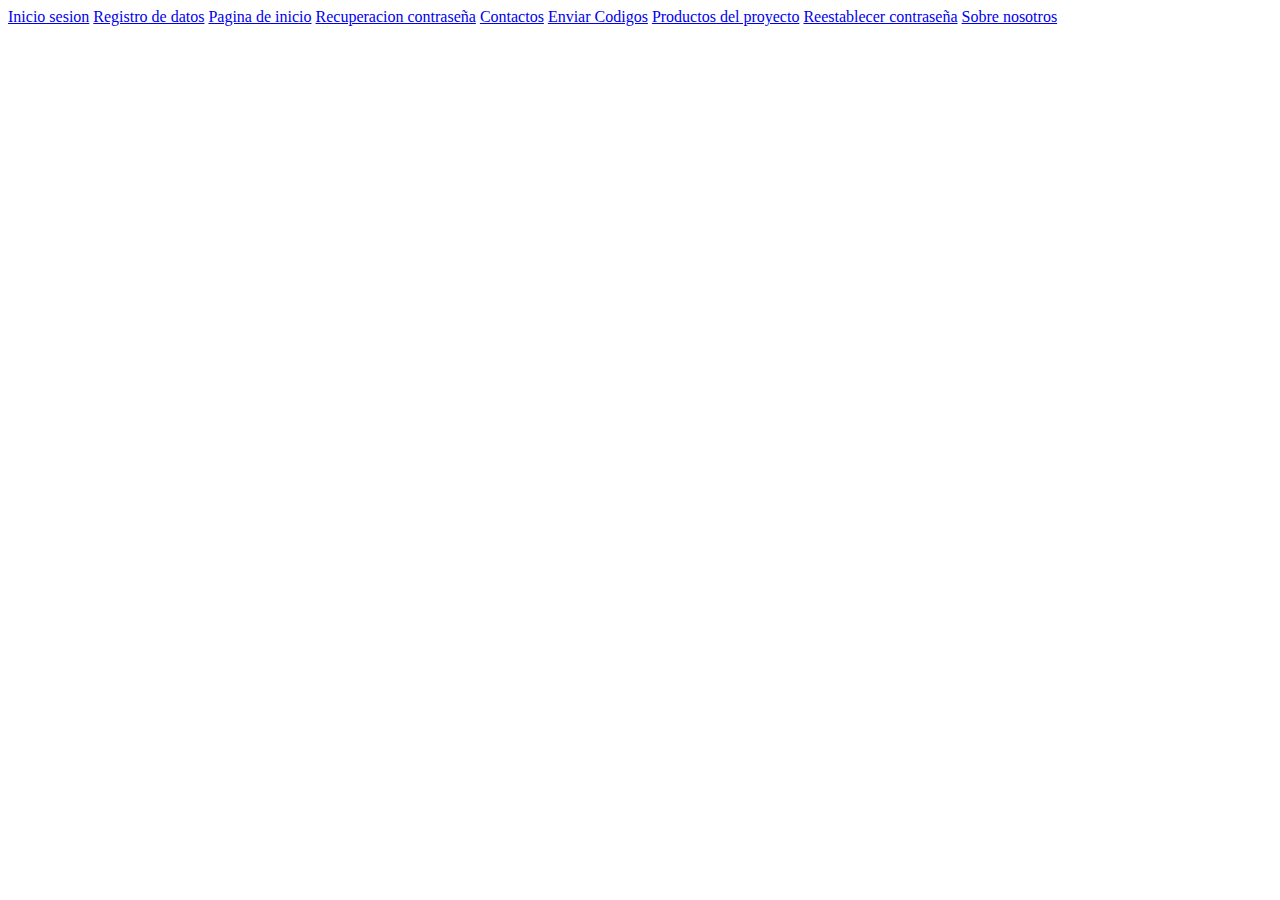
==== index.html @ 8d52be49 "Se modificaron el orden de archivos (prueba)" ====
<!DOCTYPE html>
<html lang="en">
<head>
    <meta charset="UTF-8">
    <meta name="viewport" content="width=device-width, initial-scale=1.0">
    <title>Document</title>
</head>
<body>
    
    <a href="/html/1.inicio.html">Inicio sesion</a>
    <a href="/html/1.registro.html">Registro de datos</a>
    <a href="/html/2.1Paginainicio.html">Pagina de inicio</a>
    <a href="/html/2.recuperacion.html">Recuperacion contraseña</a>    
    <a href="html/contactos.html">Contactos</a>
    <a href="html/enviocodigo.html">Enviar Codigos</a>
    <a href="html/Productos.html">Productos del proyecto</a>
    <a href="html/restablecercontra.html">Reestablecer contraseña</a>
    <a href="html/Sobre nosotros.html">Sobre nosotros</a>

</body>
</html>
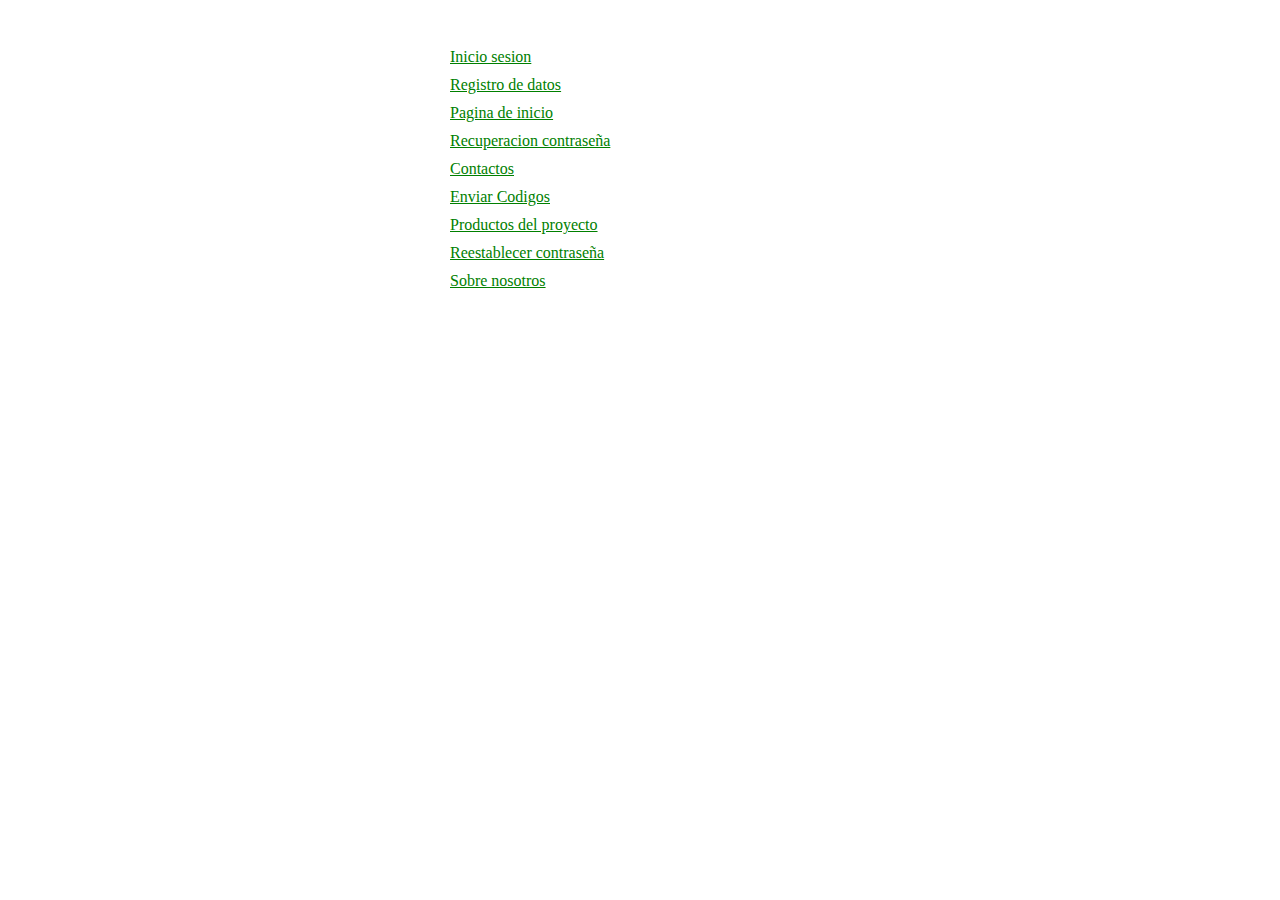
==== commit 0d25e476: "Cambios de links de paginas" ====
--- a/index.html
+++ b/index.html
@@ -6,16 +6,35 @@
     <title>Document</title>
 </head>
 <body>
-    
-    <a href="/html/1.inicio.html">Inicio sesion</a>
-    <a href="/html/1.registro.html">Registro de datos</a>
-    <a href="/html/2.1Paginainicio.html">Pagina de inicio</a>
+    <style>
+        .container{
+            background-image: url("/fondos/Nubes.png");
+            background-size: cover;
+            width: 400px;
+            padding: 30px;
+            border-radius: 6px;
+            margin: auto;
+        }
+        a{
+            margin: 10px;
+            display: block;
+            color: green;
+        }
+        a:hover{
+            color: red;
+        }
+    </style>
+    <div class="container">
+    <a href="/html/1.inicio.php">Inicio sesion</a>
+    <a href="/html/1.registro.php">Registro de datos</a>
+    <a href="/html/2.1Paginainicio.php">Pagina de inicio</a>
     <a href="/html/2.recuperacion.html">Recuperacion contraseña</a>    
     <a href="html/contactos.html">Contactos</a>
     <a href="html/enviocodigo.html">Enviar Codigos</a>
-    <a href="html/Productos.html">Productos del proyecto</a>
+    <a href="html/Productos.php ">Productos del proyecto</a>
     <a href="html/restablecercontra.html">Reestablecer contraseña</a>
     <a href="html/Sobre nosotros.html">Sobre nosotros</a>
+    </div>
 
 </body>
 </html>